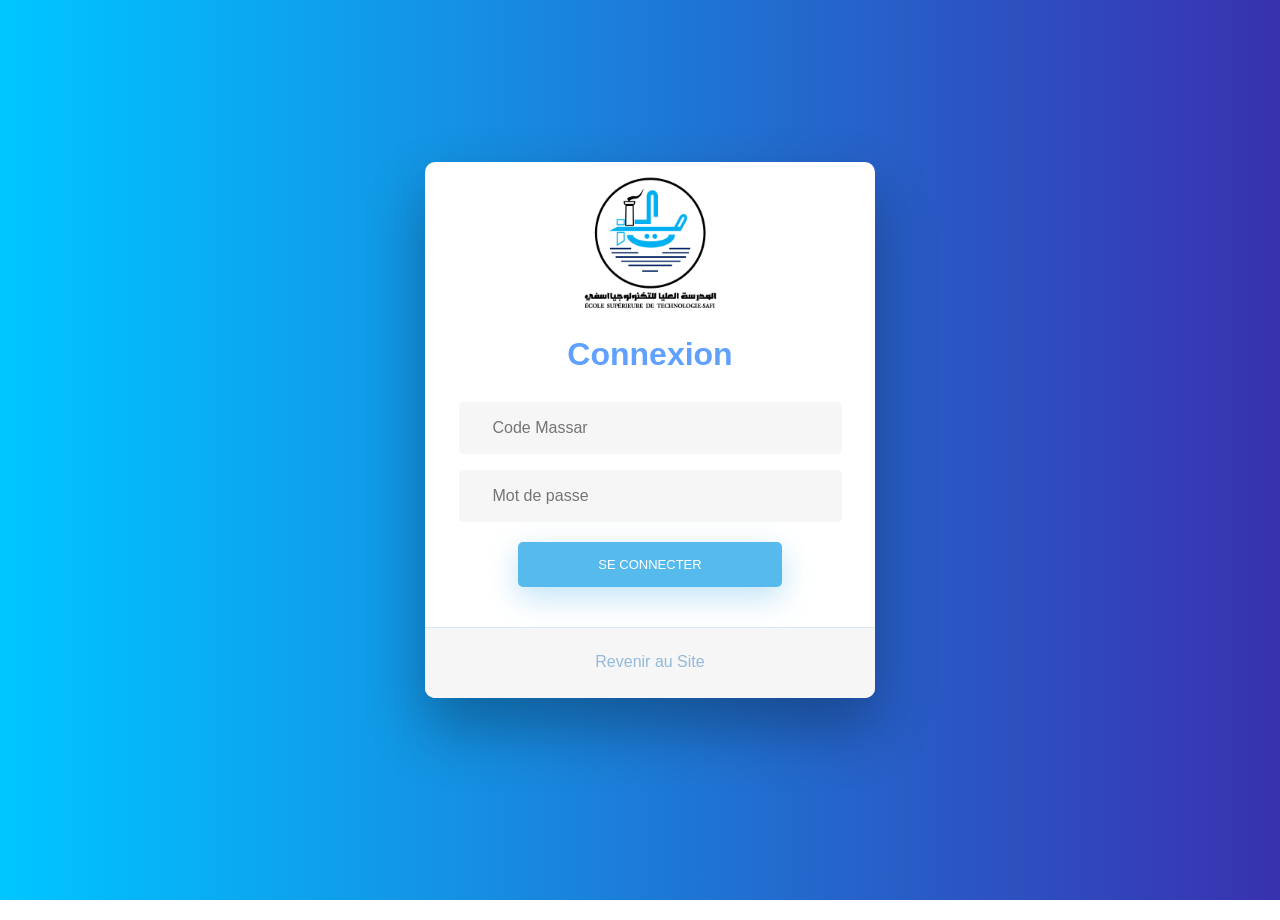
==== WebContent/compte/index.html @ 982185b2 "First commit" ====
<!DOCTYPE html>
<html>
  <head>
<link href="css/connexion.css" rel="stylesheet" >
<title>Connexion</title>
    <link rel="icon" href="../images/logo.png" />
<!------ Include the above in your HEAD tag ---------->
</head>
<body>
<div class="wrapper fadeInDown" style="margin-top:-3%;">
  <div id="formContent">
    <!-- Tabs Titles -->

    <!-- Icon -->
    <div class="fadeIn first">
      <img src="../images/logo.png" id="icon" alt="User Icon" style="margin-top:3%;" />
      <h1>Connexion</h1>
      
    </div>
    
    <!-- Login Form -->
    <form method="POST" action="../Account">
      <input type="e-mail" id="login" class="fadeIn second" name="login" placeholder="Code Massar" style="width:70%;" required>
      <input type="password" id="password" class="fadeIn third" name="pass" placeholder="Mot de passe" style="width:70%; margin-top:2%;" required>
      <input name="log" type="submit" style="margin-top:3%;" class="fadeIn fourth" value="Se Connecter">
    </form>

    <!-- Remind Passowrd -->
    <div id="formFooter">
      <a class="underlineHover" href="..">Revenir au Site</a>
    </div>

  </div>
</div>
</body>
</html>
---- WebContent/compte/css/connexion.css ----
/* BASIC */

body {
   background-image: -webkit-linear-gradient(right, #3931af, #00c6ff);

}

body {
  font-family: "Poppins", sans-serif;
  height: 100vh;
}

a {
  color: #92badd;
  display:inline-block;
  text-decoration: none;
  font-weight: 400;
}



.wrapper {
  display: flex;
  align-items: center;
  flex-direction: column; 
  justify-content: center;
  width: 100%;
  min-height: 100%;
  padding: 10px;
}

#formContent {
  -webkit-border-radius: 10px 10px 10px 10px;
  border-radius: 10px 10px 10px 10px;
  background: #fff;
  padding: 30px;
  width: 90%;
  max-width: 450px;
  position: relative;
  padding: 0px;
  -webkit-box-shadow: 0 30px 60px 0 rgba(0,0,0,0.3);
  box-shadow: 0 30px 60px 0 rgba(0,0,0,0.3);
  text-align: center;
}

#formFooter {
  background-color: #f6f6f6;
  border-top: 1px solid #dce8f1;
  padding: 25px;
  text-align: center;
  -webkit-border-radius: 0 0 10px 10px;
  border-radius: 0 0 10px 10px;
}






/* FORM TYPOGRAPHY*/

input[type=button], input[type=submit], input[type=reset]  {
  background-color: #56baed;
  border: none;
  color: white;
  padding: 15px 80px;
  text-align: center;
  text-decoration: none;
  display: inline-block;
  text-transform: uppercase;
  font-size: 13px;
  -webkit-box-shadow: 0 10px 30px 0 rgba(95,186,233,0.4);
  box-shadow: 0 10px 30px 0 rgba(95,186,233,0.4);
  -webkit-border-radius: 5px 5px 5px 5px;
  border-radius: 5px 5px 5px 5px;
  margin: 5px 20px 40px 20px;
  -webkit-transition: all 0.3s ease-in-out;
  -moz-transition: all 0.3s ease-in-out;
  -ms-transition: all 0.3s ease-in-out;
  -o-transition: all 0.3s ease-in-out;
  transition: all 0.3s ease-in-out;
}



input[type=button]:active, input[type=submit]:active, input[type=reset]:active  {
  -moz-transform: scale(0.95);
  -webkit-transform: scale(0.95);
  -o-transform: scale(0.95);
  -ms-transform: scale(0.95);
  transform: scale(0.95);
}

input[name=login] {
  background-color: #f6f6f6;
  border: none;
  color: #0d0d0d;
  padding: 15px 32px;
  font-size: 16px;
  margin: 7px;
  width: 85%;
  border: 2px solid #f6f6f6;
  border-radius: 5px 5px 5px 5px;
}

input[name=login]:focus {
  background-color: #fff;
  border-bottom: 3px solid #5fbae9;
}

input[name=pass] {
  background-color: #f6f6f6;
  border: none;
  color: #0d0d0d;
  padding: 15px 32px;
  font-size: 16px;
  margin: 7px;
  width: 85%;
  border: 2px solid #f6f6f6;
  border-radius: 5px 5px 5px 5px;
}

input[name=pass]:focus {
  background-color: #fff;
  border-bottom: 3px solid #5fbae9;
}


/* ANIMATIONS */

/* Simple CSS3 Fade-in-down Animation */
.fadeInDown {
  -webkit-animation-name: fadeInDown;
  animation-name: fadeInDown;
  -webkit-animation-duration: 1s;
  animation-duration: 1s;
  -webkit-animation-fill-mode: both;
  animation-fill-mode: both;
}

@-webkit-keyframes fadeInDown {
  0% {
    opacity: 0;
    -webkit-transform: translate3d(0, -100%, 0);
    transform: translate3d(0, -100%, 0);
  }
  100% {
    opacity: 1;
    -webkit-transform: none;
    transform: none;
  }
}

@keyframes fadeInDown {
  0% {
    opacity: 0;
    -webkit-transform: translate3d(0, -100%, 0);
    transform: translate3d(0, -100%, 0);
  }
  100% {
    opacity: 1;
    -webkit-transform: none;
    transform: none;
  }
}

/* Simple CSS3 Fade-in Animation */
@-webkit-keyframes fadeIn { from { opacity:0; } to { opacity:1; } }
@-moz-keyframes fadeIn { from { opacity:0; } to { opacity:1; } }
@keyframes fadeIn { from { opacity:0; } to { opacity:1; } }

.fadeIn {
  opacity:0;
  -webkit-animation:fadeIn ease-in 1;
  -moz-animation:fadeIn ease-in 1;
  animation:fadeIn ease-in 1;

  -webkit-animation-fill-mode:forwards;
  -moz-animation-fill-mode:forwards;
  animation-fill-mode:forwards;

  -webkit-animation-duration:1s;
  -moz-animation-duration:1s;
  animation-duration:1s;
}

.fadeIn.first {
  -webkit-animation-delay: 0.4s;
  -moz-animation-delay: 0.4s;
  animation-delay: 0.4s;
}

.fadeIn.second {
  -webkit-animation-delay: 0.6s;
  -moz-animation-delay: 0.6s;
  animation-delay: 0.6s;
}

.fadeIn.third {
  -webkit-animation-delay: 0.8s;
  -moz-animation-delay: 0.8s;
  animation-delay: 0.8s;
}

.fadeIn.fourth {
  -webkit-animation-delay: 1s;
  -moz-animation-delay: 1s;
  animation-delay: 1s;
}

/* Simple CSS3 Fade-in Animation */
.underlineHover:after {
  display: block;
  left: 0;
  bottom: -10px;
  width: 0;
  height: 2px;
  background-color: #56baed;
  content: "";
  transition: width 0.2s;
}

.underlineHover:hover {
  color: #0d0d0d;
}

.underlineHover:hover:after{
  width: 100%;
}

h1{
    color:#60a0ff;
}

/* OTHERS */

*:focus {
    outline: none;
} 

#icon {
  width:30%;
}
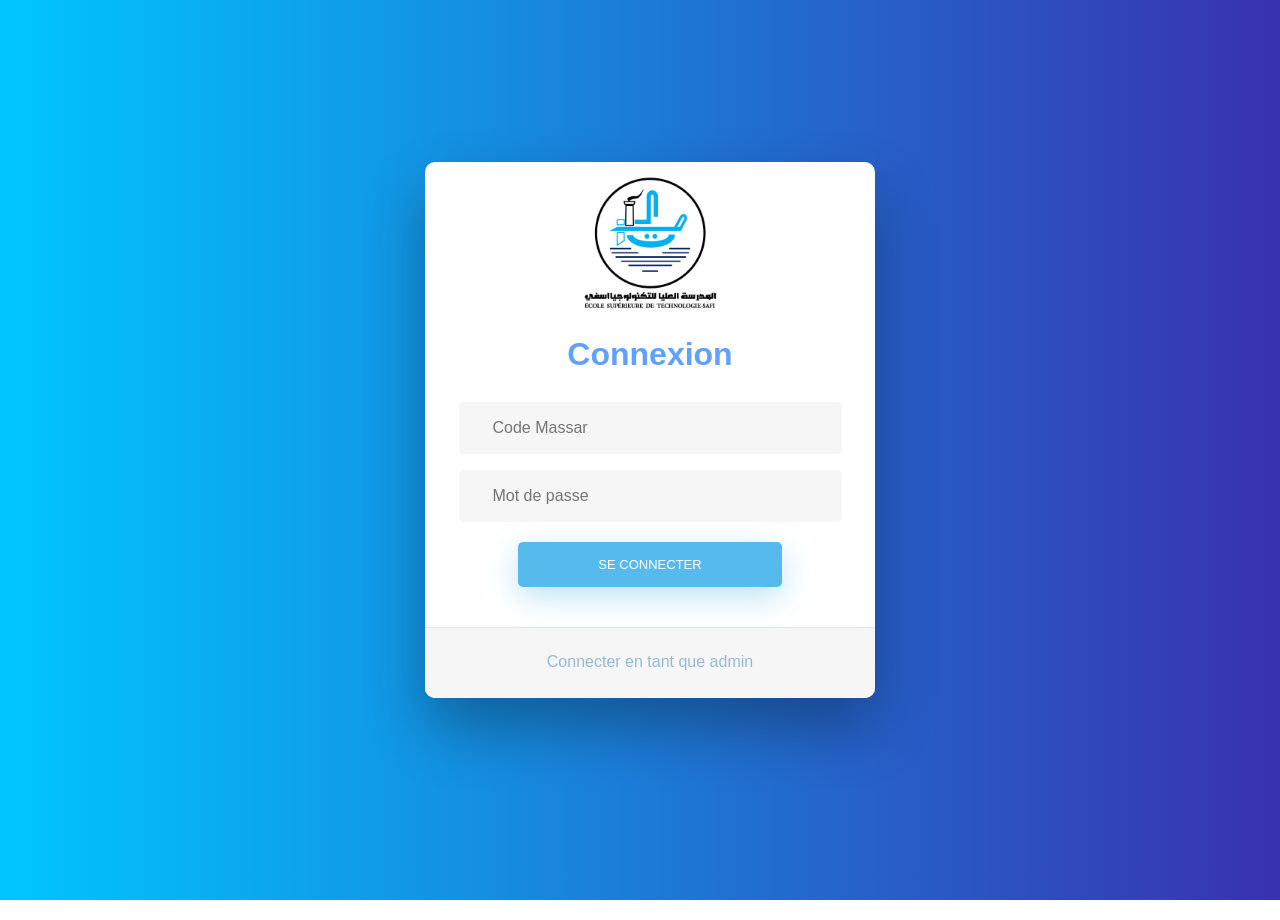
==== commit d13f541f: "first commit" ====
--- a/WebContent/compte/index.html
+++ b/WebContent/compte/index.html
@@ -28,7 +28,7 @@
 
     <!-- Remind Passowrd -->
     <div id="formFooter">
-      <a class="underlineHover" href="..">Revenir au Site</a>
+      <a class="underlineHover" href="../admin">Connecter en tant que admin</a>
     </div>
 
   </div>
